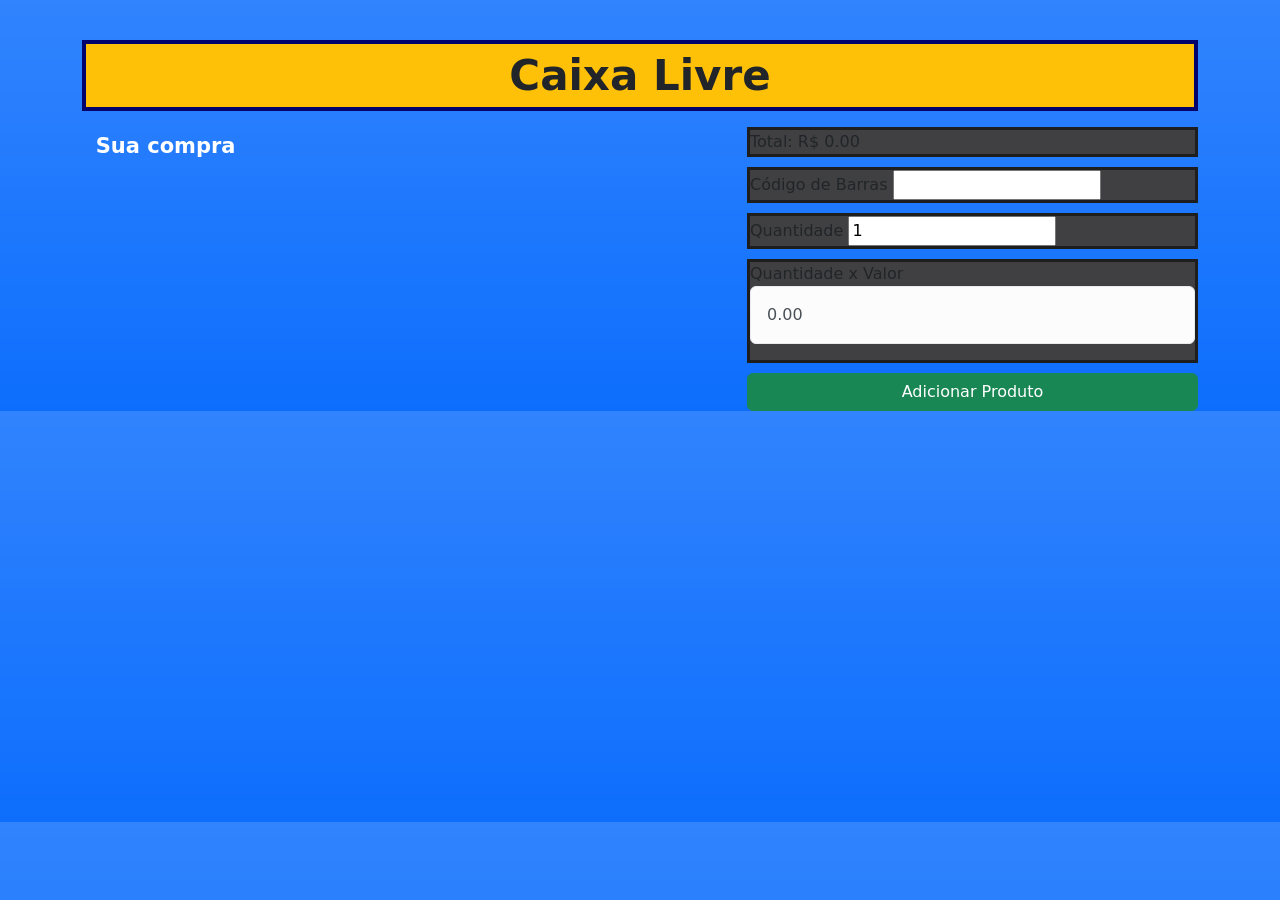
==== dacio2/index.html @ efacc842 "Add files via upload" ====
<!DOCTYPE html>
<html lang="pt-br">
    <head>
        <meta charset="UTF-8">
        <meta name="viewport" content="width=device-width, initial-scale=1">
        <title>CAIXA LIVRE</title>
         <link href="https://cdn.jsdelivr.net/npm/bootstrap@5.3.8/dist/css/bootstrap.min.css" rel="stylesheet" integrity="sha384-sRIl4kxILFvY47J16cr9ZwB07vP4J8+LH7qKQnuqkuIAvNWLzeN8tE5YBujZqJLB" crossorigin="anonymous">
    
        <style>
            .topo{
                background-color: #ffc107;
                text-align: center;
                font-size: 42px;
                font-weight: bold;
                border: 4px solid #01026b;
            }

            .painel{
                background: #404042;
                padding: 10;
                margin-bottom: 10px;
                border: 3px solid #1e1e1e;
            }
        </style>
    
    </head>


    <body class="bg-primary bg-gradient">
        
        <div id="Alert"><br></div>
            
            <div class="container mt-3">

                <div class="topo">Caixa Livre</div>

                    <div class="row mt-3">

                            <div class="col-md-7">
                                <h3 clas="text-white"><span class="badge text">Sua compra</span></h3>
                                <ul id="lista" class="list-group lista"></ul>
                            </div>

                    <div class="col-md-5">
                        <div class="painel"> Total: R$ <span id="Total">0.00</span></div>
                    

                        <div class="painel">
                            <label>Código de Barras</label>
                            <input type="text" id="cod" class="from-control">
                        </div>

                        <div class="painel">
                            <label>Quantidade</label>
                            <input type="text" id="cod" class="from-control" value="1">
                        </div>

                        <div class="painel">
                            <label>Quantidade x Valor</label>
                            <div class="alert alert-light" role="alert"><span id="qtdXun">0.00</span></div>
                        </div>
                        
                        <button class="btn btn-success w-100" onclick="addProduto()">
                            Adicionar Produto
                        </button>

                    </div>

                </div>

            </div>

    </body>

</html>
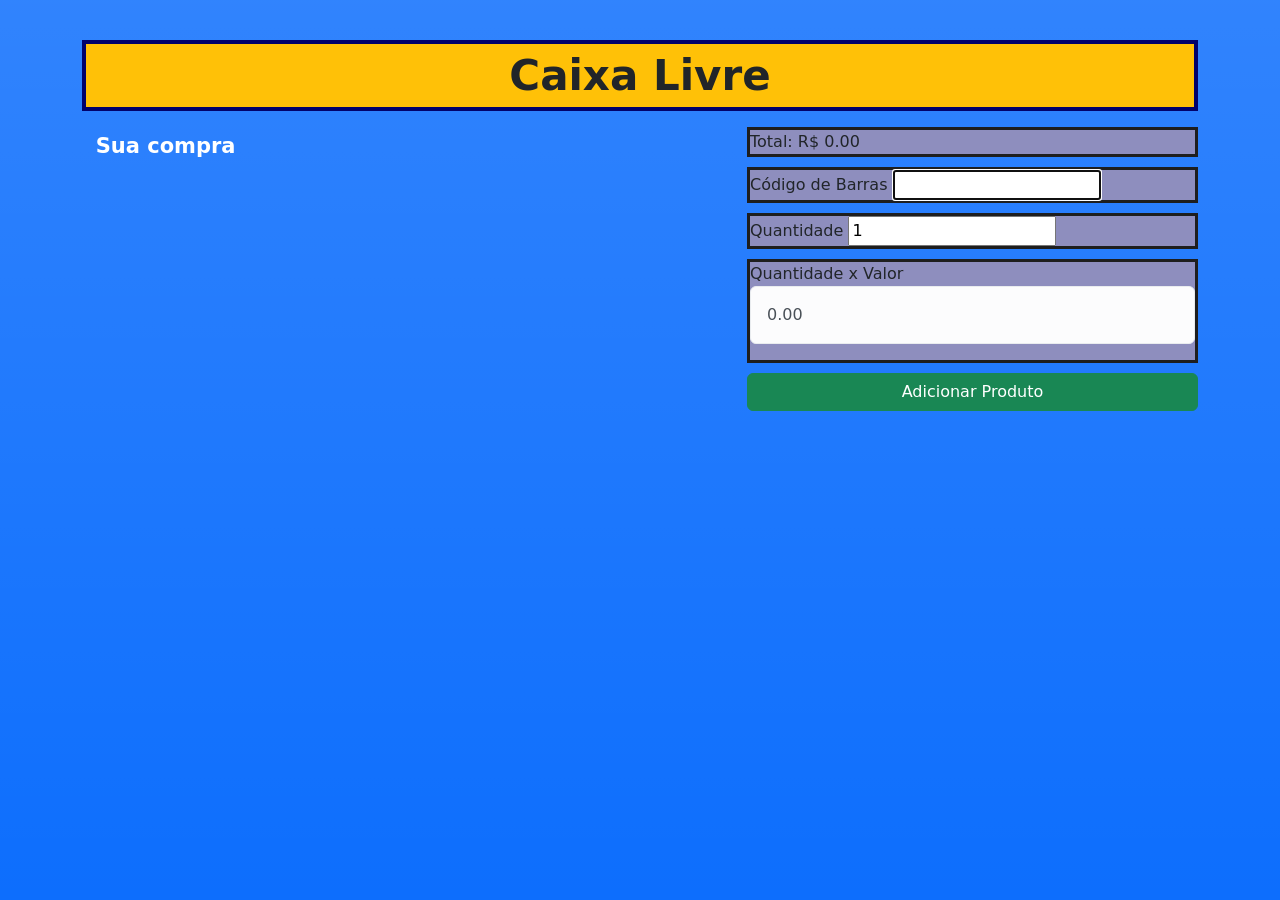
==== commit 3f8377c3: "Continuação" ====
--- a/dacio2/index.html
+++ b/dacio2/index.html
@@ -5,7 +5,8 @@
         <meta name="viewport" content="width=device-width, initial-scale=1">
         <title>CAIXA LIVRE</title>
          <link href="https://cdn.jsdelivr.net/npm/bootstrap@5.3.8/dist/css/bootstrap.min.css" rel="stylesheet" integrity="sha384-sRIl4kxILFvY47J16cr9ZwB07vP4J8+LH7qKQnuqkuIAvNWLzeN8tE5YBujZqJLB" crossorigin="anonymous">
-    
+        
+        
         <style>
             .topo{
                 background-color: #ffc107;
@@ -16,10 +17,14 @@
             }
 
             .painel{
-                background: #404042;
+                background: #8e8ebe;
                 padding: 10;
                 margin-bottom: 10px;
                 border: 3px solid #1e1e1e;
+            }
+
+            body{
+                min-height: 100vh;
             }
         </style>
     
@@ -52,7 +57,7 @@
 
                         <div class="painel">
                             <label>Quantidade</label>
-                            <input type="text" id="cod" class="from-control" value="1">
+                            <input type="number" id="cod" class="from-control" value="1">
                         </div>
 
                         <div class="painel">
@@ -71,5 +76,5 @@
             </div>
 
     </body>
-
+    <script src="script.js"></script>
 </html>
